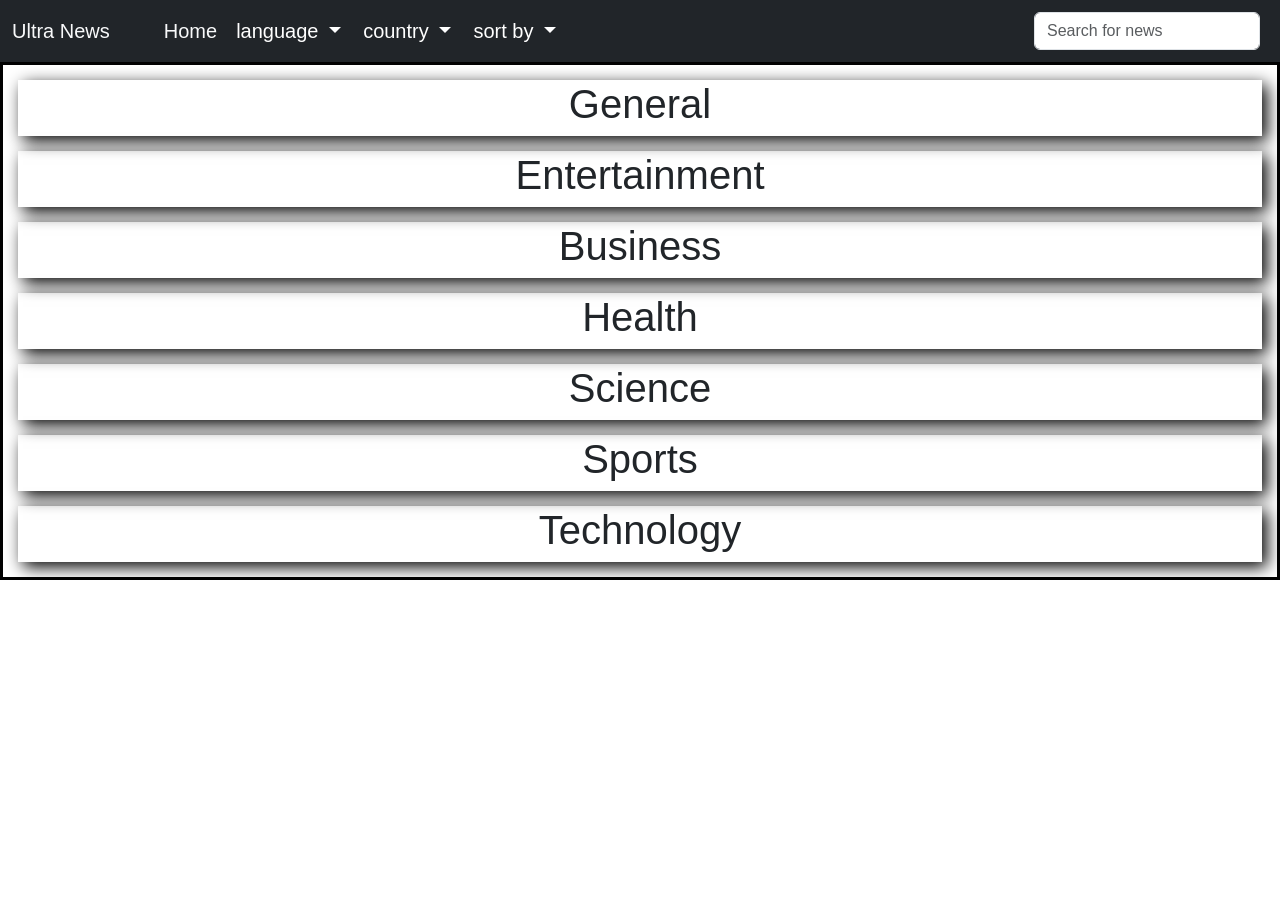
==== news.html @ b3c8e20b "project" ====
<!DOCTYPE html>
<html lang="en">
<head>
    <meta charset="UTF-8">
    <meta http-equiv="X-UA-Compatible" content="IE=edge">
    <meta name="viewport" content="width=device-width, initial-scale=1.0">
    <link rel="preconnect" href="https://fonts.googleapis.com">
    <script src="https://cdn.jsdelivr.net/npm/bootstrap@5.1.3/dist/js/bootstrap.bundle.min.js" integrity="sha384-ka7Sk0Gln4gmtz2MlQnikT1wXgYsOg+OMhuP+IlRH9sENBO0LRn5q+8nbTov4+1p" crossorigin="anonymous"></script>
    <title>Ultra News</title>
    <link href="https://cdn.jsdelivr.net/npm/bootstrap@5.1.3/dist/css/bootstrap.min.css" rel="stylesheet" integrity="sha384-1BmE4kWBq78iYhFldvKuhfTAU6auU8tT94WrHftjDbrCEXSU1oBoqyl2QvZ6jIW3" crossorigin="anonymous">
    <link rel="stylesheet" href="style.css">
</head>
<body>
    <nav class="navbar navbar-expand-lg navbar-light bg-dark ">
        <div class="container-fluid">
          <a class="navbar-brand text-light">ultra news</a>
          <button class="navbar-toggler" type="button" data-bs-toggle="collapse" data-bs-target="#navbarSupportedContent" aria-controls="navbarSupportedContent" aria-expanded="false" aria-label="Toggle navigation">
            <span class="navbar-toggler-icon bg-light"></span>
          </button>
          <div class="collapse navbar-collapse" id="navbarSupportedContent">
            <ul class="navbar-nav me-auto mb-2 mb-lg-0">
              <li class="nav-item">
                <a class="nav-link active text-light text-center" aria-current="page" href="news.html">Home</a>
              </li>
              <div class="btn-group">
                <button class="btn text-white btn-sm dropdown-toggle" type="button" data-bs-toggle="dropdown" aria-expanded="false">
                  language
                </button>
                <ul class="d1 dropdown-menu">
                </ul>
              </div>
              <div class="btn-group">
                <button class="btn text-white btn-sm dropdown-toggle" type="button" data-bs-toggle="dropdown" aria-expanded="false">
                  country
                </button>
                <ul class="d2 dropdown-menu">
                </ul>
              </div>
              <div class="btn-group">
                <button class="btn text-white btn-sm dropdown-toggle" type="button" data-bs-toggle="dropdown" aria-expanded="false">
                  sort by
                </button>
                <ul class="d3 dropdown-menu">
                </ul>
              </div>
            </ul>
            <form class="d-flex">
              <input class="form-control me-2" type="search" placeholder="Search for news" aria-label="Search">
            </form>
          </div>
        </div>
      </nav>
      <div class="main-container">
        <div class=".container">
          <div class="column main-scrool">
              <div class="containers">
                  <h1 class="heading text-center">general</h1>
            <div class="some-headlines general">
            </div>
        </div>
        <div class="containers">
            <h1 class="heading text-center">entertainment</h1>
            <div class="some-headlines entertainment">
            </div>
        </div>
            <div class="containers">
                <h1 class="heading text-center">business</h1>
            <div class="some-headlines business">
            </div>
        </div>
            <div class="containers">
                <h1 class="heading text-center">health</h1>
            <div class="some-headlines health">
            </div>
        </div>
            <div class="containers">
                <h1 class="heading text-center">science</h1>
            <div class="some-headlines science">
            </div>
        </div>
            <div class="containers">
                <h1 class="heading text-center">sports</h1>
            <div class="some-headlines sports">
            </div>
        </div>
            <div class="containers">
                <h1 class="heading text-center">technology</h1>
            <div class="some-headlines technology">
            </div>
        </div>
          </div>
        </div>
      </div>
      <template template-card >
      <div class="card" style="width: 18rem;">
        <img src="..." class="card-img-top" alt="...">
        <div class="card-body">
          <h5 class="card-title"></h5>
          <p class="card-text"></p>
          <a href="#" class="btn btn-dark"></a>
        </div>
      </div>
    </template>
      <script src="project.js"></script>
</body>
</html>
---- style.css ----
*{
    margin: 0;
    padding: 0;
}
body{
    box-sizing: border-box;
    text-transform: capitalize;
    font-family: 'Inter', sans-serif;
}
.country-a,.language-a,.sort-a{
    cursor: pointer;
}
.column{
    border: 3px solid black;  
}
.heading{
    margin-top: 10px;
}
.main-scrool{
    overflow-y: scroll;
}
.some-headlines{
    display: flex;
    justify-content: center;
}
.card{
    margin: 2px 5px;
}
.containers{
    box-shadow: 5px 5px 16px black;
    margin: 15px 15px;
}
.card-title{
    font-size: 1.3rem;
}
.card-img-top{
    max-height: 160px;
}
.nav-link{
    font-size: 16px;
}
.btn-primary:hover{
background-color: black;
color: white;
border-radius: 20px;
box-shadow: 6px 6px 10px orange;
}
.d1 li, .d2 li,.d3 li{
    text-align: center;
    margin: 15px 10px;
}
a{
    color: black;
    text-decoration: none;
    
}
.btn{
    font-size: 20px;
    padding: 5px 10px;
    border-radius: 10px;
}
.nav-link{
    font-size: 20px;
}
.nav-brand{
    font-family: Impact, Haettenschweiler, 'Arial Narrow Bold', sans-serif;
    font-size: 25px;
}
.navbar-nav{
    margin-left: 30px;
}
.view-more{
    display: block;
    width: 10%;
    color: white;
    margin: auto;
    margin-top: 20px;
    padding: 10px;
    text-transform: capitalize;
    font-size: 20px;
    border-radius: 20px;
    background-color: rgb(48, 46, 46);
}
.view-more:hover{
    background-color: white;
    color: black;
    box-shadow: 7px 7px 10px orange;
}
.nav-link:hover,.btn:hover{
    background-color: white;
    color: black !important;
}
@media (max-width:992.7px) {
    .btn-group{
        display: flex;
        flex-direction: column;
        justify-content: center;
    }
    .dropdown-menu{
        width: 20%;
    background: none;
    margin: auto;
    }
    .dropdown-menu li a{
        color: white;
    }
    .card-title{
        font-size: 17px;
    }
    .card-text{
        font-size: 15px;
    }
    .btn{
        font-size: 15px;
    }
}
@media (max-width:755px) {

    .some-headlines{
        flex-wrap: wrap;
    }
    .card{
        margin: 10px;
    }
}
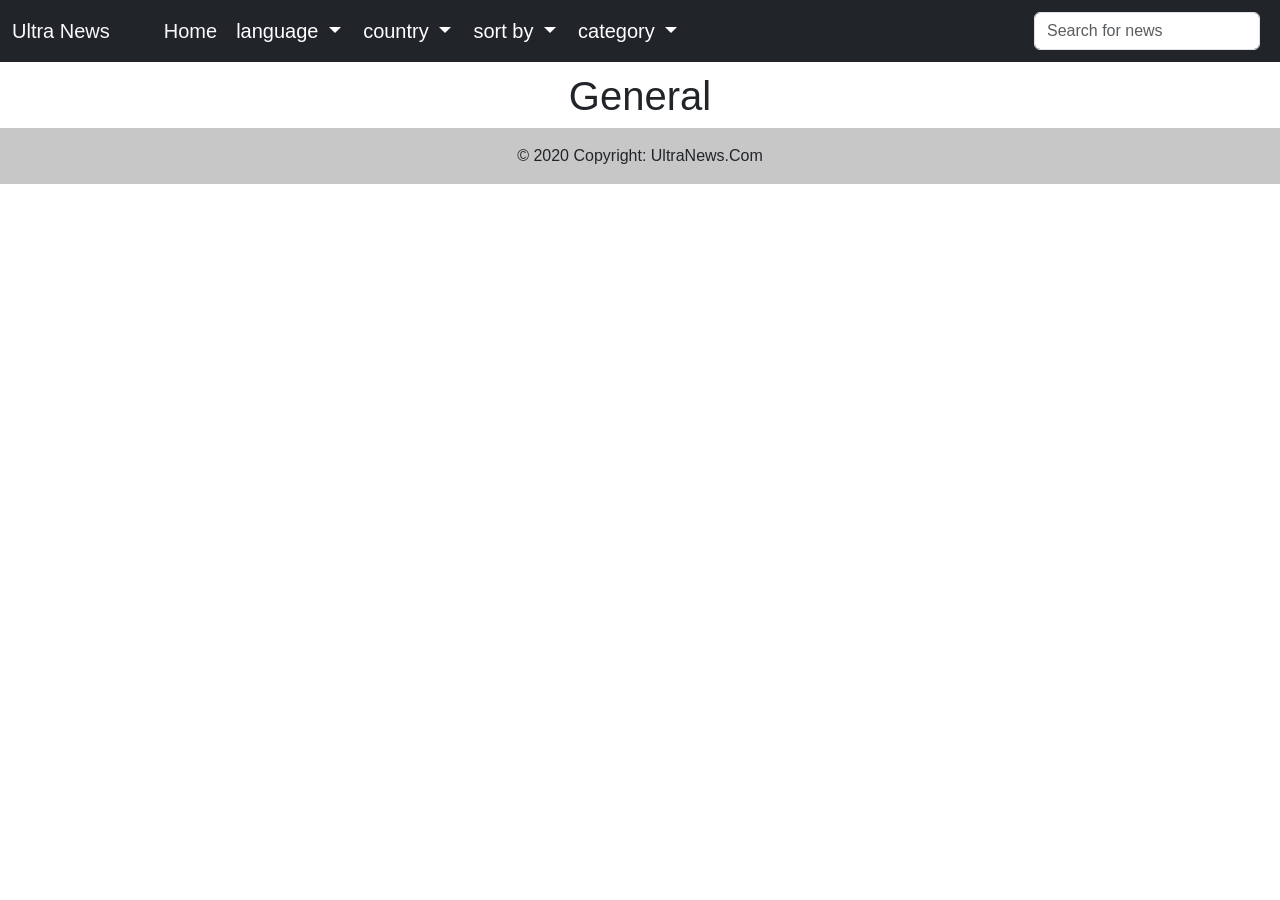
==== commit 92cf2bcc: "project updated" ====
--- a/news.html
+++ b/news.html
@@ -43,6 +43,13 @@
                 <ul class="d3 dropdown-menu">
                 </ul>
               </div>
+              <div class="btn-group">
+                <button class="btn text-white btn-sm dropdown-toggle" type="button" data-bs-toggle="dropdown" aria-expanded="false">
+                  category
+                </button>
+                <ul class="d4 dropdown-menu">
+                </ul>
+              </div>
             </ul>
             <form class="d-flex">
               <input class="form-control me-2" type="search" placeholder="Search for news" aria-label="Search">
@@ -50,47 +57,19 @@
           </div>
         </div>
       </nav>
-      <div class="main-container">
-        <div class=".container">
-          <div class="column main-scrool">
-              <div class="containers">
+          <div class="con">
+              <div class="col">
                   <h1 class="heading text-center">general</h1>
-            <div class="some-headlines general">
+            <div class="cards">
             </div>
+          </div>
+      </div>
+      <footer class="bg-light text-center text-lg-start">
+        <div class="text-center p-3" style="background-color: rgba(0, 0, 0, 0.2);">
+          © 2020 Copyright:
+          <a class="text-dark" href="https://mdbootstrap.com/">ultraNews.com</a>
         </div>
-        <div class="containers">
-            <h1 class="heading text-center">entertainment</h1>
-            <div class="some-headlines entertainment">
-            </div>
-        </div>
-            <div class="containers">
-                <h1 class="heading text-center">business</h1>
-            <div class="some-headlines business">
-            </div>
-        </div>
-            <div class="containers">
-                <h1 class="heading text-center">health</h1>
-            <div class="some-headlines health">
-            </div>
-        </div>
-            <div class="containers">
-                <h1 class="heading text-center">science</h1>
-            <div class="some-headlines science">
-            </div>
-        </div>
-            <div class="containers">
-                <h1 class="heading text-center">sports</h1>
-            <div class="some-headlines sports">
-            </div>
-        </div>
-            <div class="containers">
-                <h1 class="heading text-center">technology</h1>
-            <div class="some-headlines technology">
-            </div>
-        </div>
-          </div>
-        </div>
-      </div>
+      </footer>
       <template template-card >
       <div class="card" style="width: 18rem;">
         <img src="..." class="card-img-top" alt="...">
--- a/style.css
+++ b/style.css
@@ -7,24 +7,21 @@
     text-transform: capitalize;
     font-family: 'Inter', sans-serif;
 }
-.country-a,.language-a,.sort-a{
+.country-a,.language-a,.sort-a,.category-a{
     cursor: pointer;
 }
-.column{
-    border: 3px solid black;  
-}
+
 .heading{
     margin-top: 10px;
 }
-.main-scrool{
-    overflow-y: scroll;
-}
-.some-headlines{
+.cards{
     display: flex;
     justify-content: center;
+    flex-wrap: wrap;
 }
+
 .card{
-    margin: 2px 5px;
+    margin: 8px;
 }
 .containers{
     box-shadow: 5px 5px 16px black;
@@ -45,7 +42,7 @@
 border-radius: 20px;
 box-shadow: 6px 6px 10px orange;
 }
-.d1 li, .d2 li,.d3 li{
+.d1 li, .d2 li,.d3 li,.d4 li{
     text-align: center;
     margin: 15px 10px;
 }
@@ -69,23 +66,7 @@
 .navbar-nav{
     margin-left: 30px;
 }
-.view-more{
-    display: block;
-    width: 10%;
-    color: white;
-    margin: auto;
-    margin-top: 20px;
-    padding: 10px;
-    text-transform: capitalize;
-    font-size: 20px;
-    border-radius: 20px;
-    background-color: rgb(48, 46, 46);
-}
-.view-more:hover{
-    background-color: white;
-    color: black;
-    box-shadow: 7px 7px 10px orange;
-}
+
 .nav-link:hover,.btn:hover{
     background-color: white;
     color: black !important;
@@ -113,6 +94,10 @@
     .btn{
         font-size: 15px;
     }
+   .card{
+       max-width: 15rem;
+       margin: 2px 10px;
+   }
 }
 @media (max-width:755px) {
 
